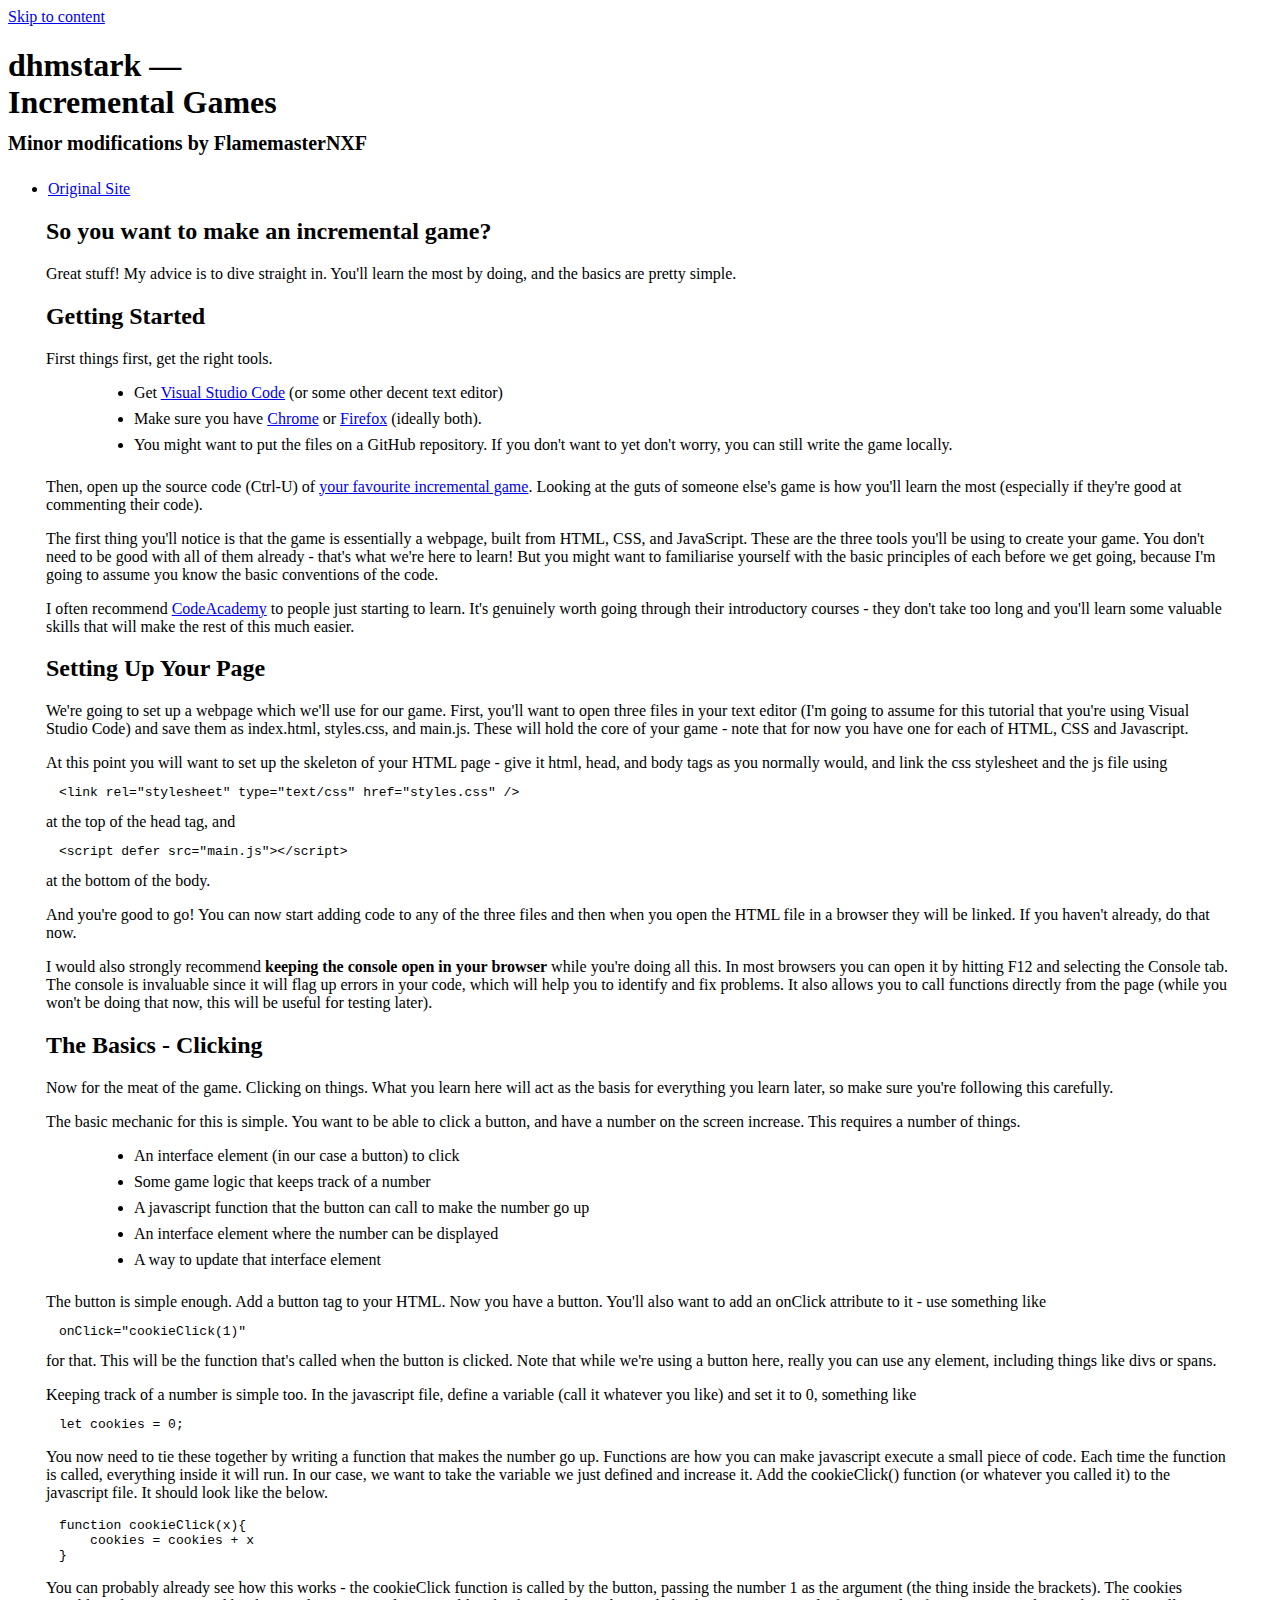
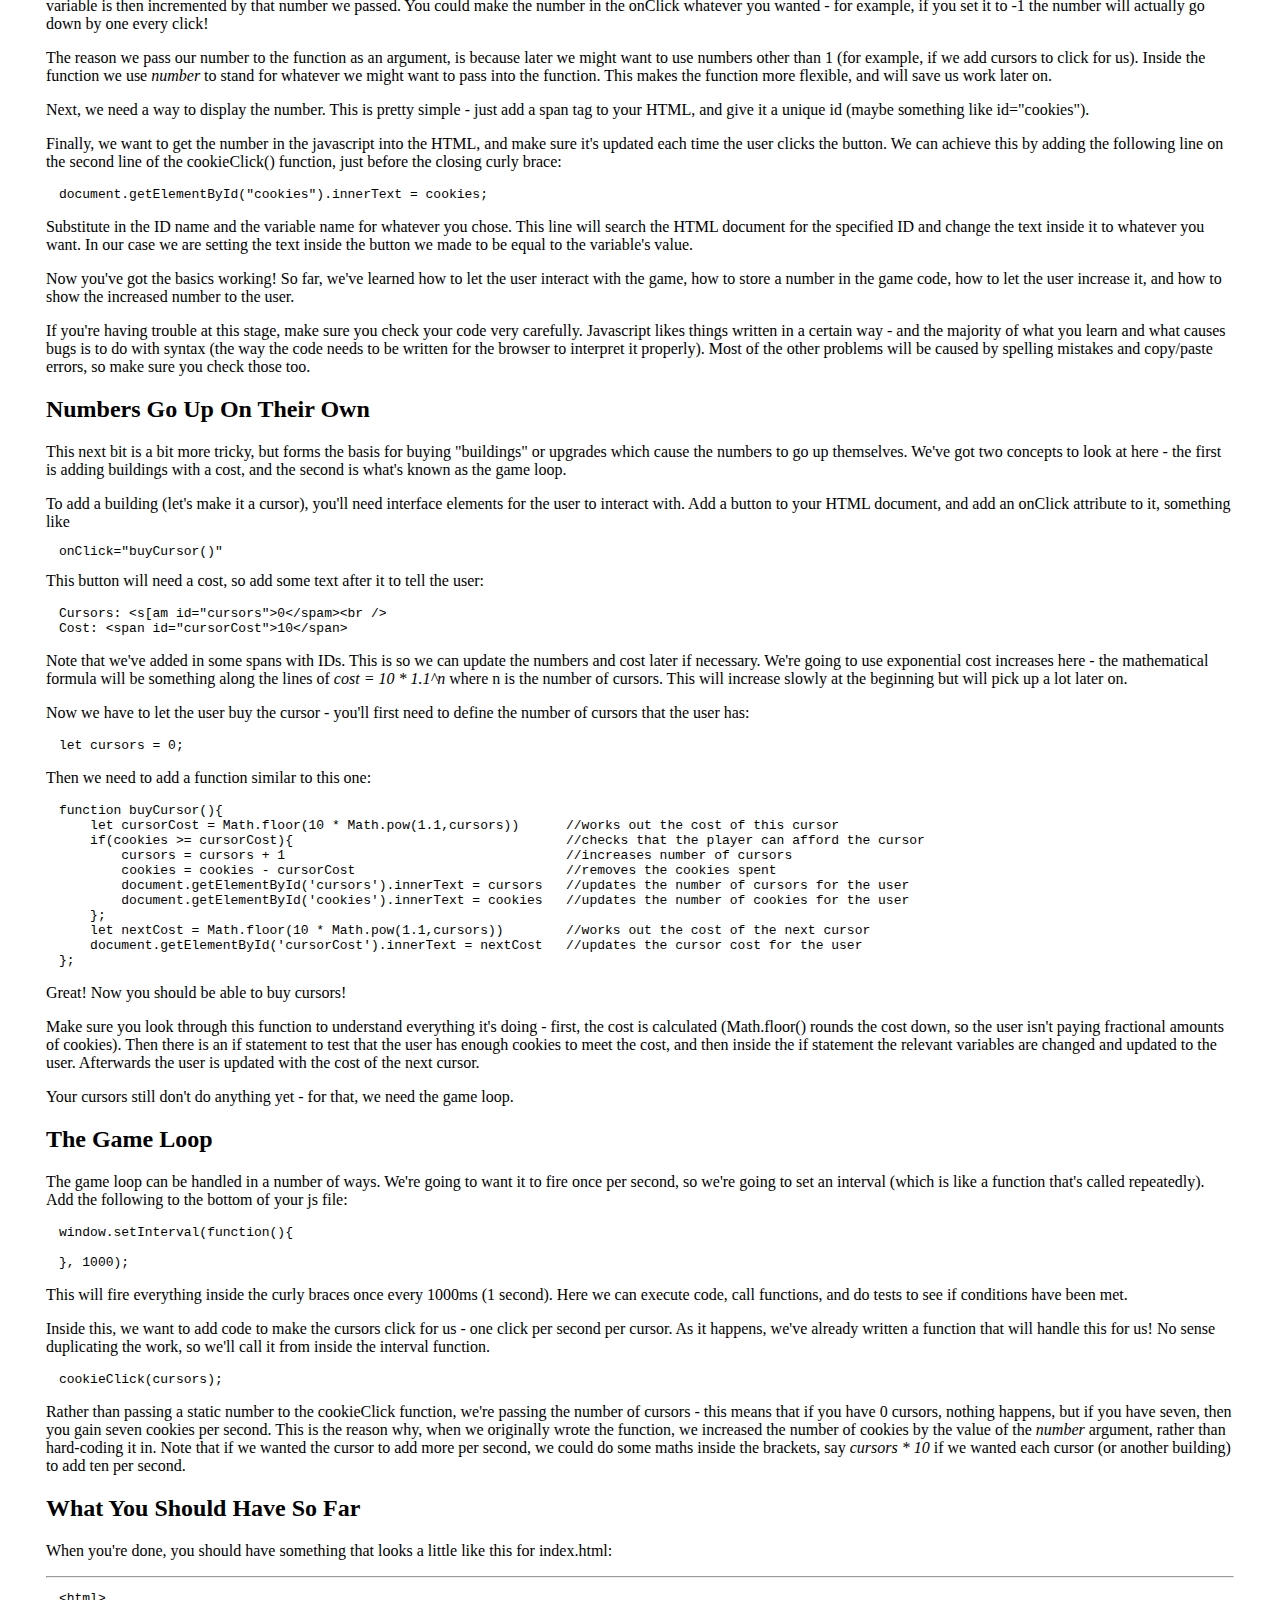
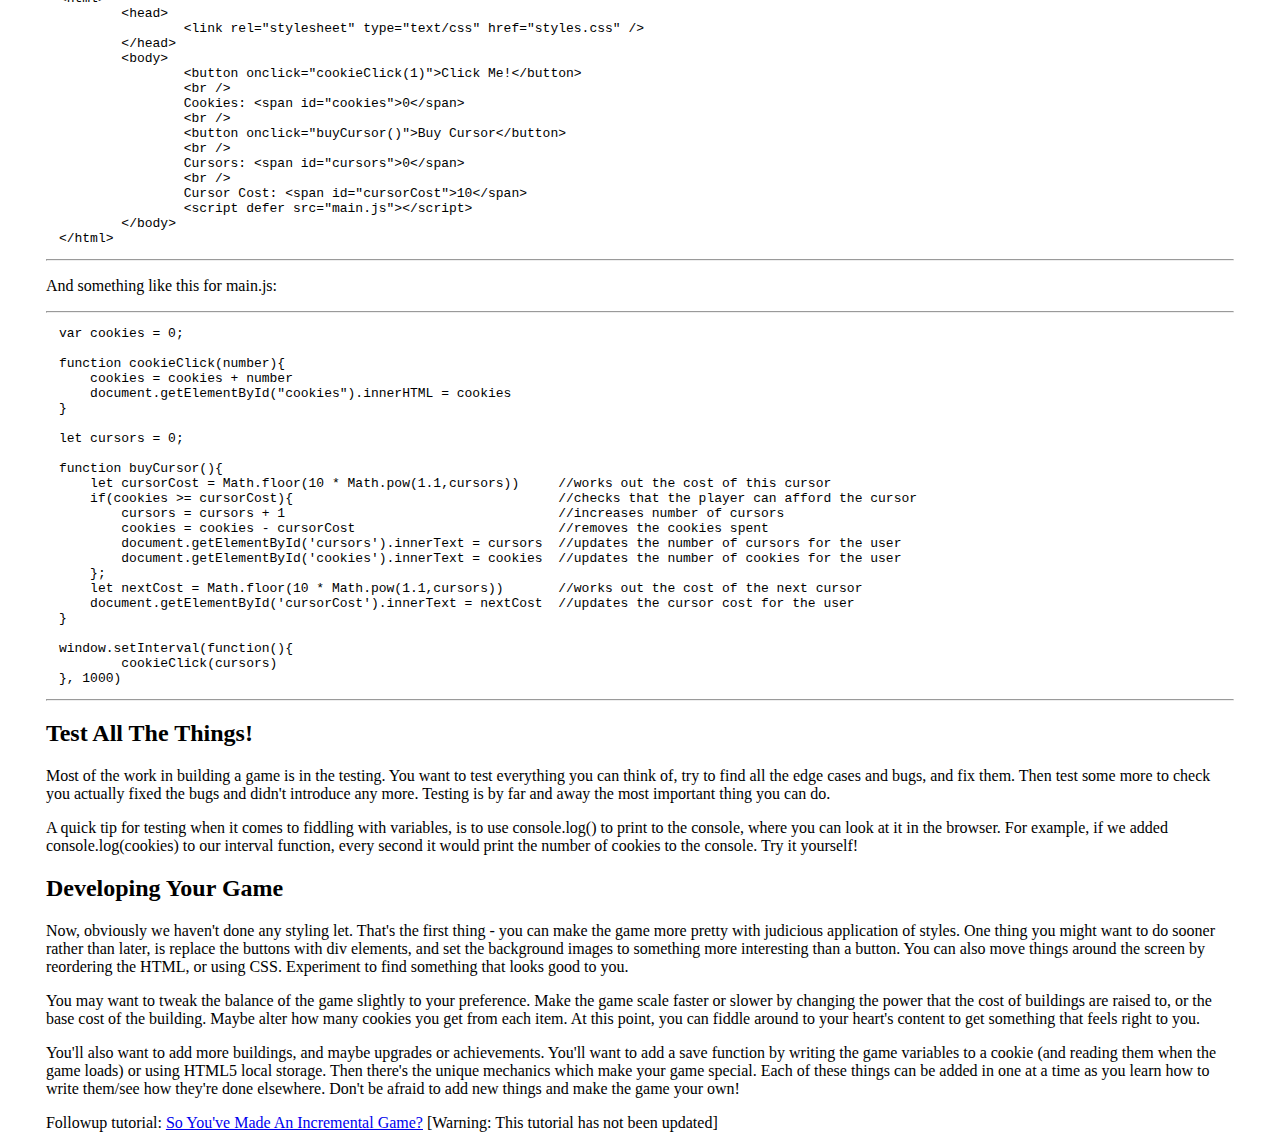
==== index.html @ 731bf7d0 "Rename modern_incrementals.html to index.html" ====
<!DOCTYPE html>
<html>
<head>
    <title>dhmstark - Creating An Incremental Game</title>
    <link rel='stylesheet' type='text/css' href='http://fonts.googleapis.com/css?family=Fredericka+the+Great' />
    <link rel="stylesheet" type="text/css" href="main.css" />
    <meta name="viewport" content="width=device-width, initial-scale=1, maximum-scale=1">
    <style>
        code {
            display:block;
            margin:1em;
        }
        #content{
            padding:0 3%;
        }
        #content li {
            margin-left:3em;
            padding-bottom:0.5em;
        }
    </style>
</head>
<body>
<div id="container">
    <header>
        <div id="preHeader" class="clearfix">
            <a href="#content" id="skip">Skip to content</a>
        </div>
        <h1 id="siteTitle">
            dhmstark
            <span id="titleDash"> &mdash; </span>
            <span id="titleBreak"><br /></span>
            <span id="subtitle">Incremental&nbsp;Games</span>
            <span id="subtitle2" style="font-size: 20px"><br>Minor modifications by FlamemasterNXF</span>
        </h1>
        <ul id="navigation" class="clearfix">
            <li class="navInactive"><a href="https://kastark.co.uk/articles/incrementals.html">Original Site</a></li>
        </ul>
    </header>
    <a name="content" id="contentShortcut"></a>
    <div id="content" class="clearfix">
        <h2>
            So you want to make an incremental game?
        </h2>
        <p>
            Great stuff! My advice is to dive straight in. You'll learn the most by doing, and the basics are pretty simple.
        </p>
        <h2>
            Getting Started
        </h2>
        <p>
            First things first, get the right tools.
        </p>
        <ul>
            <li>Get <a href="https://code.visualstudio.com/">Visual Studio Code</a> (or some other decent text editor)</li>
            <li>Make sure you have <a href="https://www.google.com/intl/en/chrome/browser/">Chrome</a> or <a href="http://www.mozilla.org/en-US/firefox/new/">Firefox</a> (ideally both).</li>
            <li>You might want to put the files on a GitHub repository. If you don't want to yet don't worry, you can still write the game locally.</li>
        </ul>
        <p>
            Then, open up the source code (Ctrl-U) of <a href="http://dhmstark.co.uk/games/civclicker/">your favourite incremental game</a>. Looking at the guts of someone else's game is how you'll learn the most (especially if they're good at commenting their code).
        </p>
        <p>
            The first thing you'll notice is that the game is essentially a webpage, built from HTML, CSS, and JavaScript. These are the three tools you'll be using to create your game. You don't need to be good with all of them already - that's what we're here to learn! But you might want to familiarise yourself with the basic principles of each before we get going, because I'm going to assume you know the basic conventions of the code.
        </p>
        <p>
            I often recommend <a href='https://www.codecademy.com/'>CodeAcademy</a> to people just starting to learn. It's genuinely worth going through their introductory courses - they don't take too long and you'll learn some valuable skills that will make the rest of this much easier.
        </p>
        <h2>
            Setting Up Your Page
        </h2>
        <p>
            We're going to set up a webpage which we'll use for our game. First, you'll want to open three files in your text editor (I'm going to assume for this tutorial that you're using Visual Studio Code) and save them as index.html, styles.css, and main.js. These will hold the core of your game - note that for now you have one for each of HTML, CSS and Javascript.
        </p>
        <p>
            At this point you will want to set up the skeleton of your HTML page - give it html, head, and body tags as you normally would, and link the css stylesheet and the js file using<code>&lt;link rel="stylesheet" type="text/css" href="styles.css" /&gt;</code> at the top of the head tag, and <code>&lt;script defer src="main.js"&gt;&lt;/script&gt;</code> at the bottom of the body.
        </p>
        <p>
            And you're good to go! You can now start adding code to any of the three files and then when you open the HTML file in a browser they will be linked. If you haven't already, do that now.
        </p>
        <p>
            I would also strongly recommend <strong>keeping the console open in your browser</strong> while you're doing all this. In most browsers you can open it by hitting F12 and selecting the Console tab. The console is invaluable since it will flag up errors in your code, which will help you to identify and fix problems. It also allows you to call functions directly from the page (while you won't be doing that now, this will be useful for testing later).
        </p>
        <h2>
            The Basics - Clicking
        </h2>
        <p>
            Now for the meat of the game. Clicking on things. What you learn here will act as the basis for everything you learn later, so make sure you're following this carefully.
        </p>
        <p>
            The basic mechanic for this is simple. You want to be able to click a button, and have a number on the screen increase. This requires a number of things.
        </p>
        <ul>
            <li>An interface element (in our case a button) to click</li>
            <li>Some game logic that keeps track of a number</li>
            <li>A javascript function that the button can call to make the number go up</li>
            <li>An interface element where the number can be displayed</li>
            <li>A way to update that interface element</li>
        </ul>
        <p>
            The button is simple enough. Add a button tag to your HTML. Now you have a button. You'll also want to add an onClick attribute to it - use something like <code>onClick="cookieClick(1)"</code> for that. This will be the function that's called when the button is clicked. Note that while we're using a button here, really you can use any element, including things like divs or spans.
        </p>
        <p>
            Keeping track of a number is simple too. In the javascript file, define a variable (call it whatever you like) and set it to 0, something like <code>let cookies = 0;</code>
        </p>
        <p>
            You now need to tie these together by writing a function that makes the number go up. Functions are how you can make javascript execute a small piece of code. Each time the function is called, everything inside it will run. In our case, we want to take the variable we just defined and increase it. Add the cookieClick() function (or whatever you called it) to the javascript file. It should look like the below.
        </p>
        <code><pre>function cookieClick(x){
    cookies = cookies + x
}</pre></code>
        <p>
            You can probably already see how this works - the cookieClick function is called by the button, passing the number 1 as the argument (the thing inside the brackets). The cookies variable is then incremented by that number we passed. You could make the number in the onClick whatever you wanted - for example, if you set it to -1 the number will actually go down by one every click!
        </p>
        <p>
            The reason we pass our number to the function as an argument, is because later we might want to use numbers other than 1 (for example, if we add cursors to click for us). Inside the function we use <em>number</em> to stand for whatever we might want to pass into the function. This makes the function more flexible, and will save us work later on.
        </p>
        <p>
            Next, we need a way to display the number. This is pretty simple - just add a span tag to your HTML, and give it a unique id (maybe something like id="cookies").
        </p>
        <p>
            Finally, we want to get the number in the javascript into the HTML, and make sure it's updated each time the user clicks the button. We can achieve this by adding the following line on the second line of the cookieClick() function, just before the closing curly brace:
        </p>
        <code>
            document.getElementById("cookies").innerText = cookies;
        </code>
        <p>
            Substitute in the ID name and the variable name for whatever you chose. This line will search the HTML document for the specified ID and change the text inside it to whatever you want. In our case we are setting the text inside the button we made to be equal to the variable's value.
        </p>
        <p>
            Now you've got the basics working! So far, we've learned how to let the user interact with the game, how to store a number in the game code, how to let the user increase it, and how to show the increased number to the user.
        </p>
        <p>
            If you're having trouble at this stage, make sure you check your code very carefully. Javascript likes things written in a certain way - and the majority of what you learn and what causes bugs is to do with syntax (the way the code needs to be written for the browser to interpret it properly). Most of the other problems will be caused by spelling mistakes and copy/paste errors, so make sure you check those too.
        </p>
        <h2>
            Numbers Go Up On Their Own
        </h2>
        <p>
            This next bit is a bit more tricky, but forms the basis for buying "buildings" or upgrades which cause the numbers to go up themselves. We've got two concepts to look at here - the first is adding buildings with a cost, and the second is what's known as the game loop.
        </p>
        <p>
            To add a building (let's make it a cursor), you'll need interface elements for the user to interact with. Add a button to your HTML document, and add an onClick attribute to it, something like <code>onClick="buyCursor()"</code> This button will need a cost, so add some text after it to tell the user:
        </p>
        <code><pre>Cursors: &lt;s[am id="cursors"&gt;0&lt;/spam&gt;&lt;br /&gt;
Cost: &lt;span id="cursorCost"&gt;10&lt;/span&gt;</pre></code>
        <p>
            Note that we've added in some spans with IDs. This is so we can update the numbers and cost later if necessary. We're going to use exponential cost increases here - the mathematical formula will be something along the lines of <em>cost = 10 * 1.1^n</em> where n is the number of cursors. This will increase slowly at the beginning but will pick up a lot later on.
        </p>
        <p>
            Now we have to let the user buy the cursor - you'll first need to define the number of cursors that the user has:
        </p>
        <code>
            let cursors = 0;
        </code>
        <p>
            Then we need to add a function similar to this one:
        </p>
        <code><pre>function buyCursor(){
    let cursorCost = Math.floor(10 * Math.pow(1.1,cursors))      //works out the cost of this cursor
    if(cookies >= cursorCost){                                   //checks that the player can afford the cursor
        cursors = cursors + 1                                    //increases number of cursors
    	cookies = cookies - cursorCost                           //removes the cookies spent
        document.getElementById('cursors').innerText = cursors   //updates the number of cursors for the user
        document.getElementById('cookies').innerText = cookies   //updates the number of cookies for the user
    };
    let nextCost = Math.floor(10 * Math.pow(1.1,cursors))        //works out the cost of the next cursor
    document.getElementById('cursorCost').innerText = nextCost   //updates the cursor cost for the user
};</pre></code>
        <p>
            Great! Now you should be able to buy cursors!
        </p>
        <p>
            Make sure you look through this function to understand everything it's doing - first, the cost is calculated (Math.floor() rounds the cost down, so the user isn't paying fractional amounts of cookies). Then there is an if statement to test that the user has enough cookies to meet the cost, and then inside the if statement the relevant variables are changed and updated to the user. Afterwards the user is updated with the cost of the next cursor.
        </p>
        <p>
            Your cursors still don't do anything yet - for that, we need the game loop.
        </p>
        <h2>
            The Game Loop
        </h2>
        <p>
            The game loop can be handled in a number of ways. We're going to want it to fire once per second, so we're going to set an interval (which is like a function that's called repeatedly). Add the following to the bottom of your js file:
        </p>
        <code><pre>window.setInterval(function(){

}, 1000);</pre></code>
        <p>
            This will fire everything inside the curly braces once every 1000ms (1 second). Here we can execute code, call functions, and do tests to see if conditions have been met.
        </p>
        <p>
            Inside this, we want to add code to make the cursors click for us - one click per second per cursor. As it happens, we've already written a function that will handle this for us! No sense duplicating the work, so we'll call it from inside the interval function.
        </p>
        <code>
            cookieClick(cursors);
        </code>
        <p>
            Rather than passing a static number to the cookieClick function, we're passing the number of cursors - this means that if you have 0 cursors, nothing happens, but if you have seven, then you gain seven cookies per second. This is the reason why, when we originally wrote the function, we increased the number of cookies by the value of the <em>number</em> argument, rather than hard-coding it in. Note that if we wanted the cursor to add more per second, we could do some maths inside the brackets, say <em>cursors * 10</em> if we wanted each cursor (or another building) to add ten per second.
        </p>
        <h2>
            What You Should Have So Far
        </h2>
        <p>
            When you're done, you should have something that looks a little like this for index.html:
        </p>
        <hr>
        <code><pre>&lt;html&gt;
	&lt;head&gt;
		&lt;link rel="stylesheet" type="text/css" href="styles.css" /&gt;
	&lt;/head&gt;
	&lt;body&gt;
		&lt;button onclick="cookieClick(1)"&gt;Click Me!&lt;/button&gt;
		&lt;br /&gt;
		Cookies: &lt;span id="cookies"&gt;0&lt;/span&gt;
		&lt;br /&gt;
		&lt;button onclick="buyCursor()"&gt;Buy Cursor&lt;/button&gt;
		&lt;br /&gt;
		Cursors: &lt;span id="cursors"&gt;0&lt;/span&gt;
		&lt;br /&gt;
		Cursor Cost: &lt;span id="cursorCost"&gt;10&lt;/span&gt;
		&lt;script defer src="main.js"&gt;&lt;/script&gt;
	&lt;/body&gt;
&lt;/html&gt;</pre></code>
        <hr>
        <p>
            And something like this for main.js:
        </p>
        <hr>
        <code><pre>var cookies = 0;

function cookieClick(number){
    cookies = cookies + number
    document.getElementById("cookies").innerHTML = cookies
}

let cursors = 0;

function buyCursor(){
    let cursorCost = Math.floor(10 * Math.pow(1.1,cursors))     //works out the cost of this cursor
    if(cookies >= cursorCost){                                  //checks that the player can afford the cursor
        cursors = cursors + 1                                   //increases number of cursors
    	cookies = cookies - cursorCost                          //removes the cookies spent
        document.getElementById('cursors').innerText = cursors  //updates the number of cursors for the user
        document.getElementById('cookies').innerText = cookies  //updates the number of cookies for the user
    };
    let nextCost = Math.floor(10 * Math.pow(1.1,cursors))       //works out the cost of the next cursor
    document.getElementById('cursorCost').innerText = nextCost  //updates the cursor cost for the user
}

window.setInterval(function(){
	cookieClick(cursors)
}, 1000)</pre></code>
        <hr>
        <h2>
            Test All The Things!
        </h2>
        <p>
            Most of the work in building a game is in the testing. You want to test everything you can think of, try to find all the edge cases and bugs, and fix them. Then test some more to check you actually fixed the bugs and didn't introduce any more. Testing is by far and away the most important thing you can do.
        </p>
        <p>
            A quick tip for testing when it comes to fiddling with variables, is to use console.log() to print to the console, where you can look at it in the browser. For example, if we added console.log(cookies) to our interval function, every second it would print the number of cookies to the console. Try it yourself!
        </p>
        <h2>
            Developing Your Game
        </h2>
        <p>
            Now, obviously we haven't done any styling let. That's the first thing - you can make the game more pretty with judicious application of styles. One thing you might want to do sooner rather than later, is replace the buttons with div elements, and set the background images to something more interesting than a button. You can also move things around the screen by reordering the HTML, or using CSS. Experiment to find something that looks good to you.
        </p>
        <p>
            You may want to tweak the balance of the game slightly to your preference. Make the game scale faster or slower by changing the power that the cost of buildings are raised to, or the base cost of the building. Maybe alter how many cookies you get from each item. At this point, you can fiddle around to your heart's content to get something that feels right to you.
        </p>
        <p>
            You'll also want to add more buildings, and maybe upgrades or achievements. You'll want to add a save function by writing the game variables to a cookie (and reading them when the game loads) or using HTML5 local storage. Then there's the unique mechanics which make your game special. Each of these things can be added in one at a time as you learn how to write them/see how they're done elsewhere. Don't be afraid to add new things and make the game your own!
        </p>
        <p>
            Followup tutorial: <a href="http://dhmstark.co.uk/incrementals-part-2.html">So You've Made An Incremental Game?</a> [Warning: This tutorial has not been updated]
        </p>
    </div>
</div>
</body>
</html>
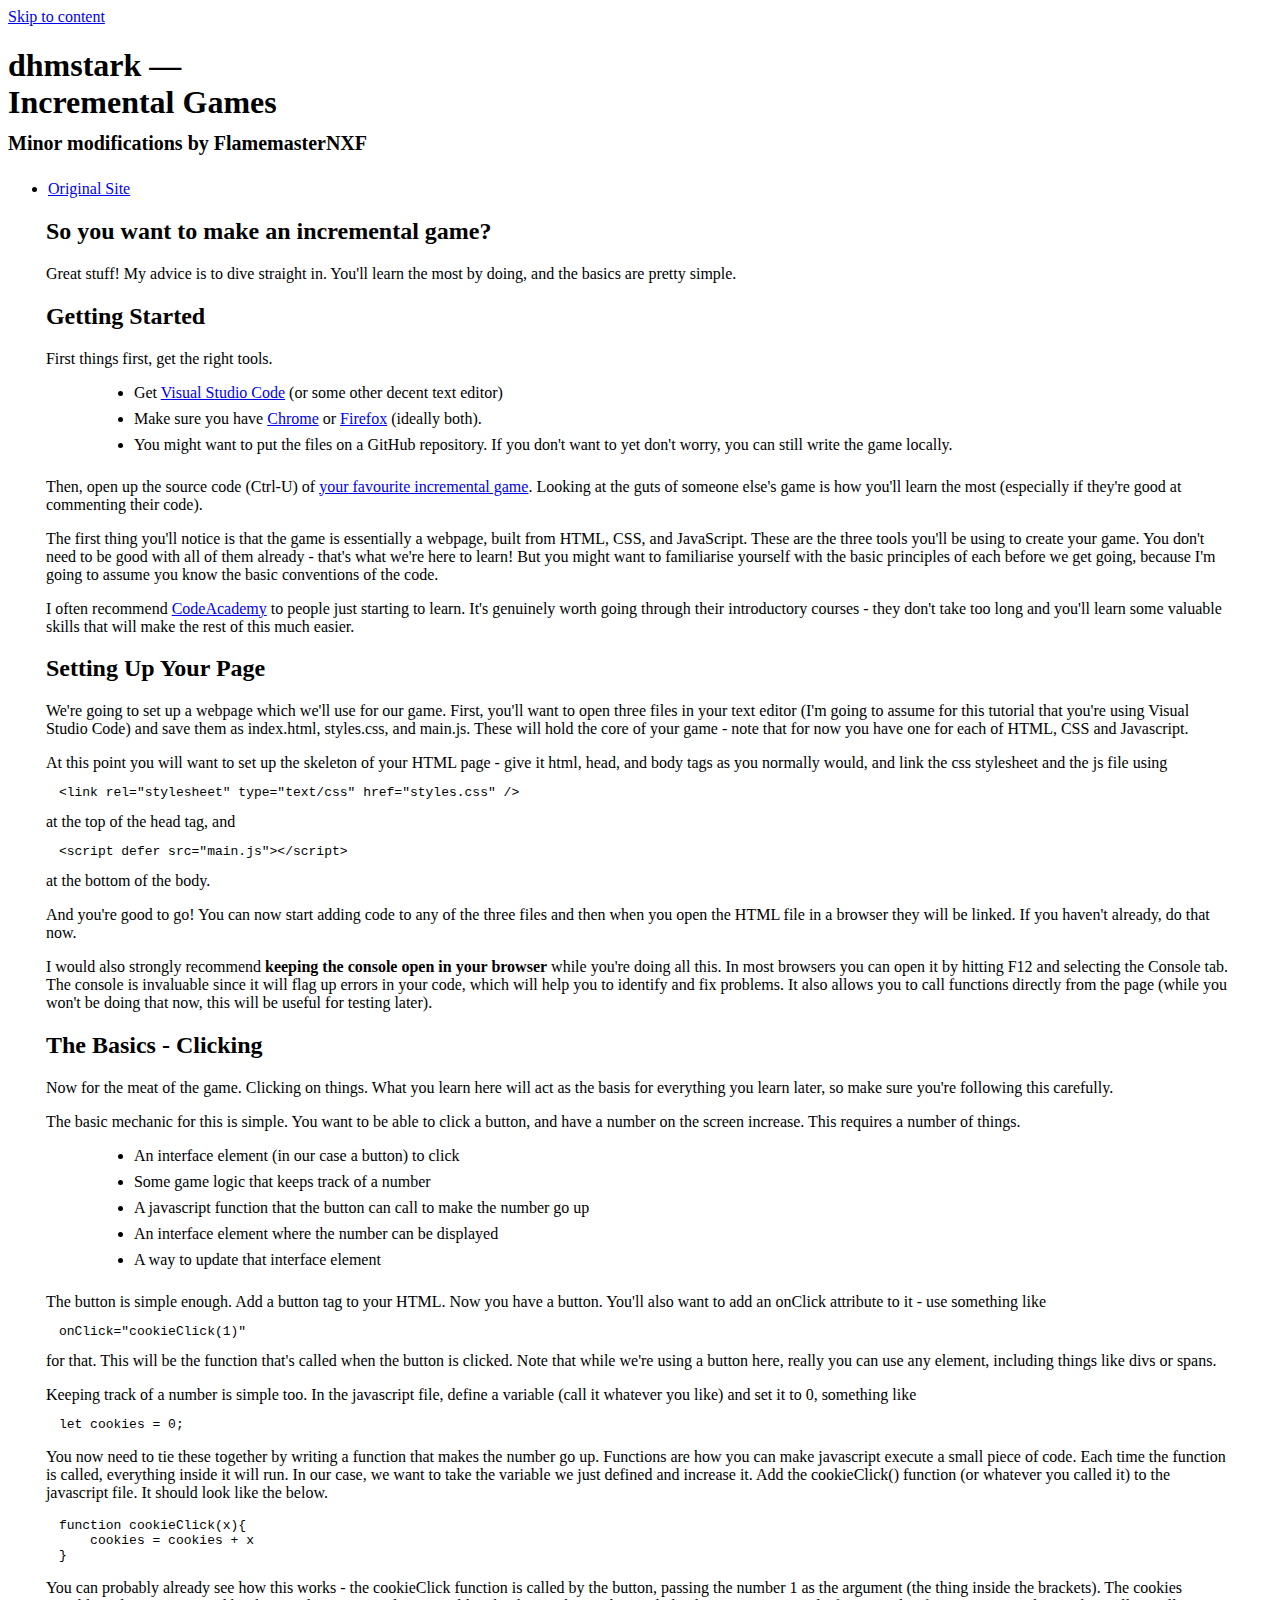
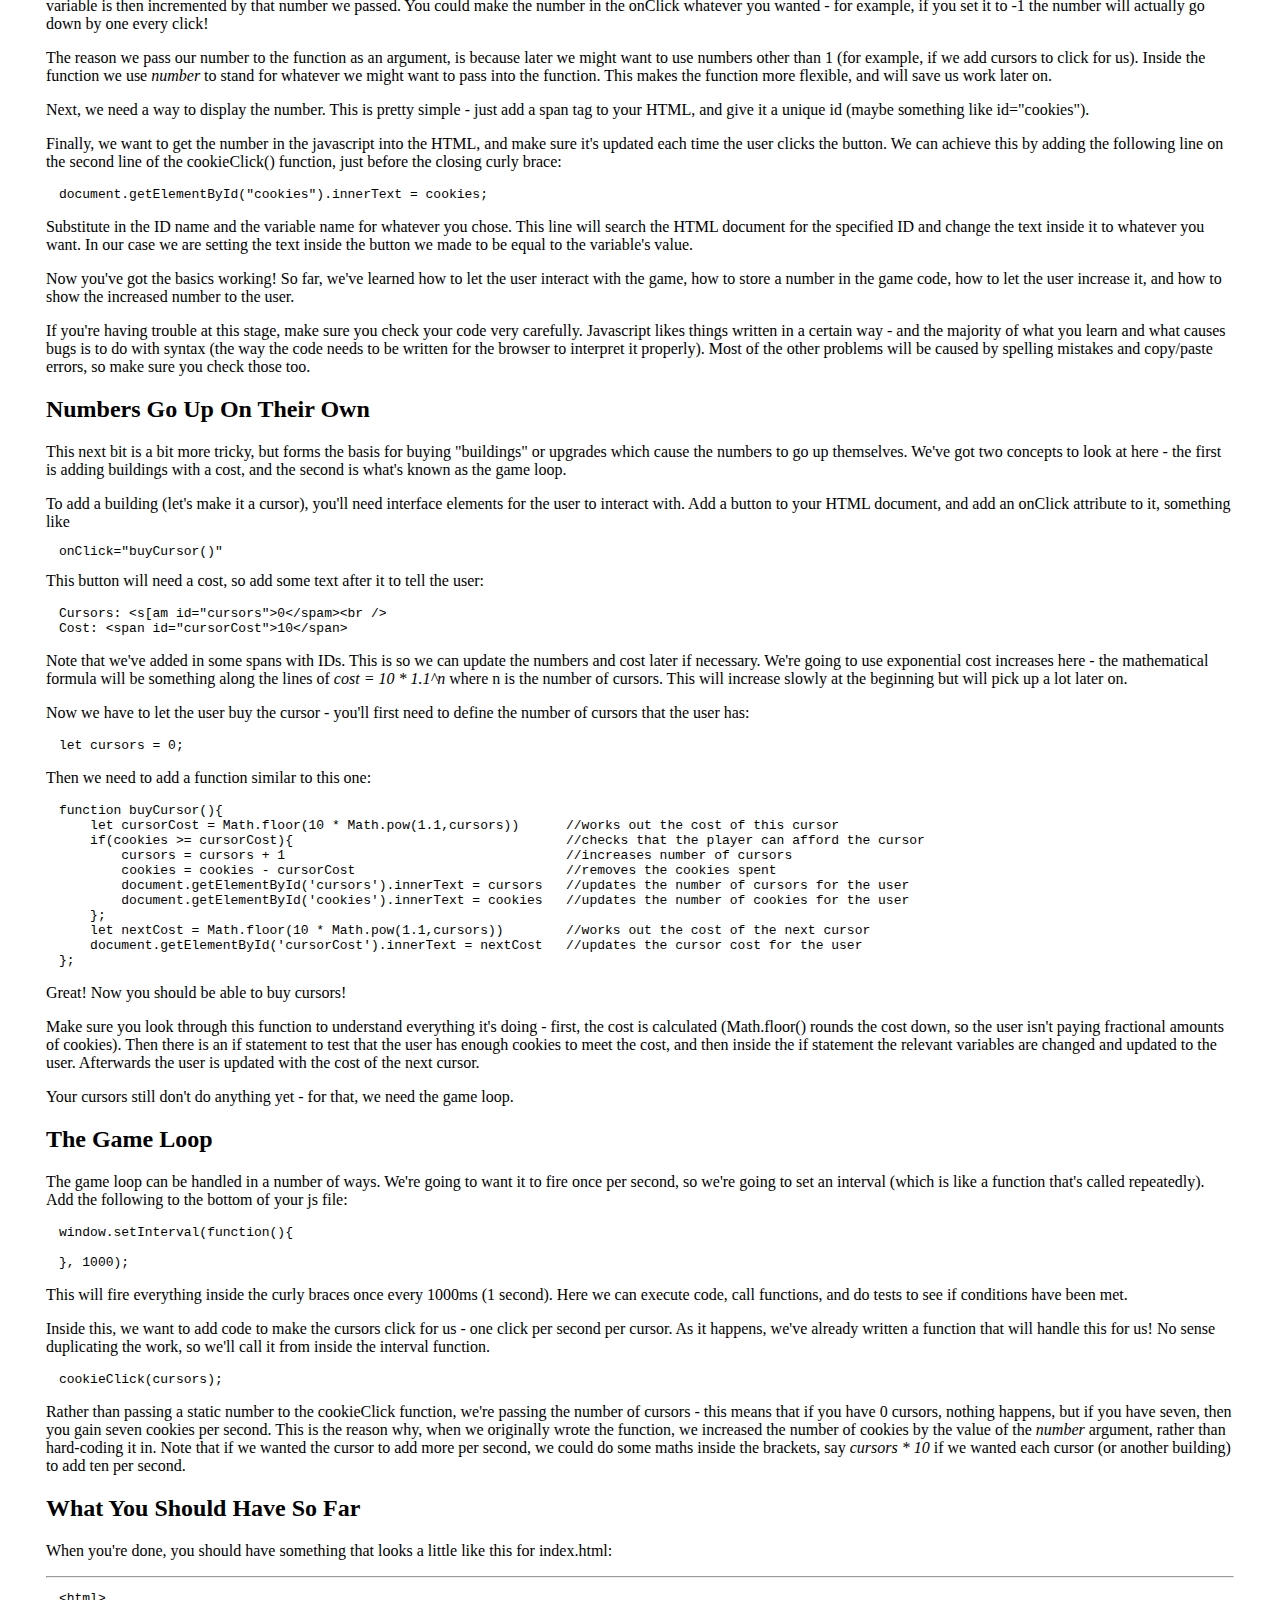
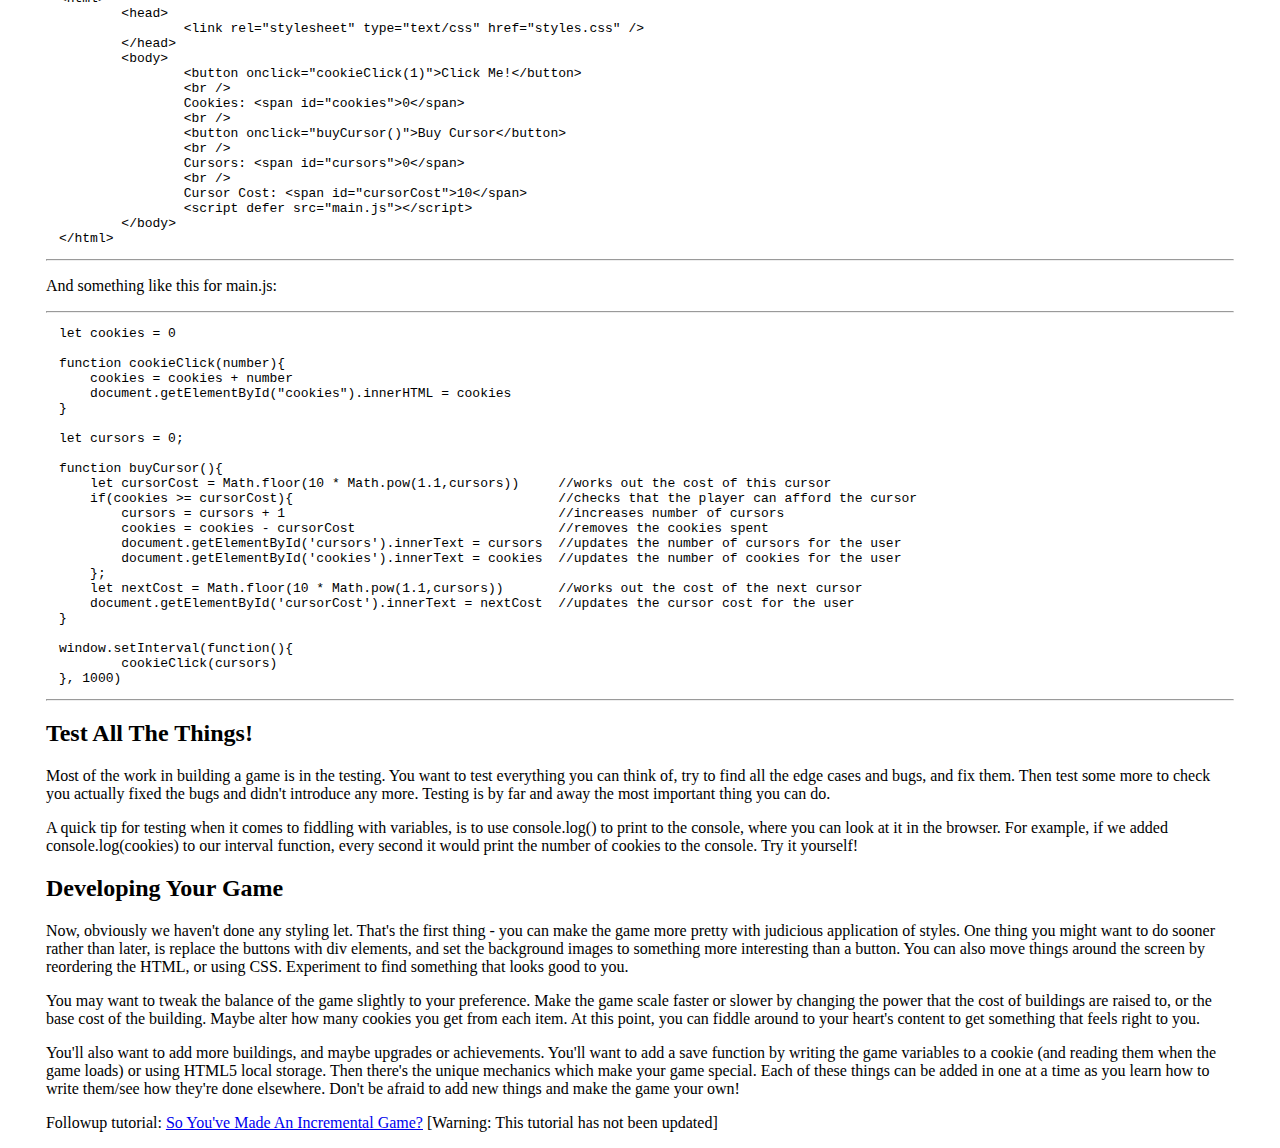
==== commit 5f09a6fc: "Missed a line" ====
--- a/index.html
+++ b/index.html
@@ -224,7 +224,7 @@
             And something like this for main.js:
         </p>
         <hr>
-        <code><pre>var cookies = 0;
+        <code><pre>let cookies = 0
 
 function cookieClick(number){
     cookies = cookies + number
